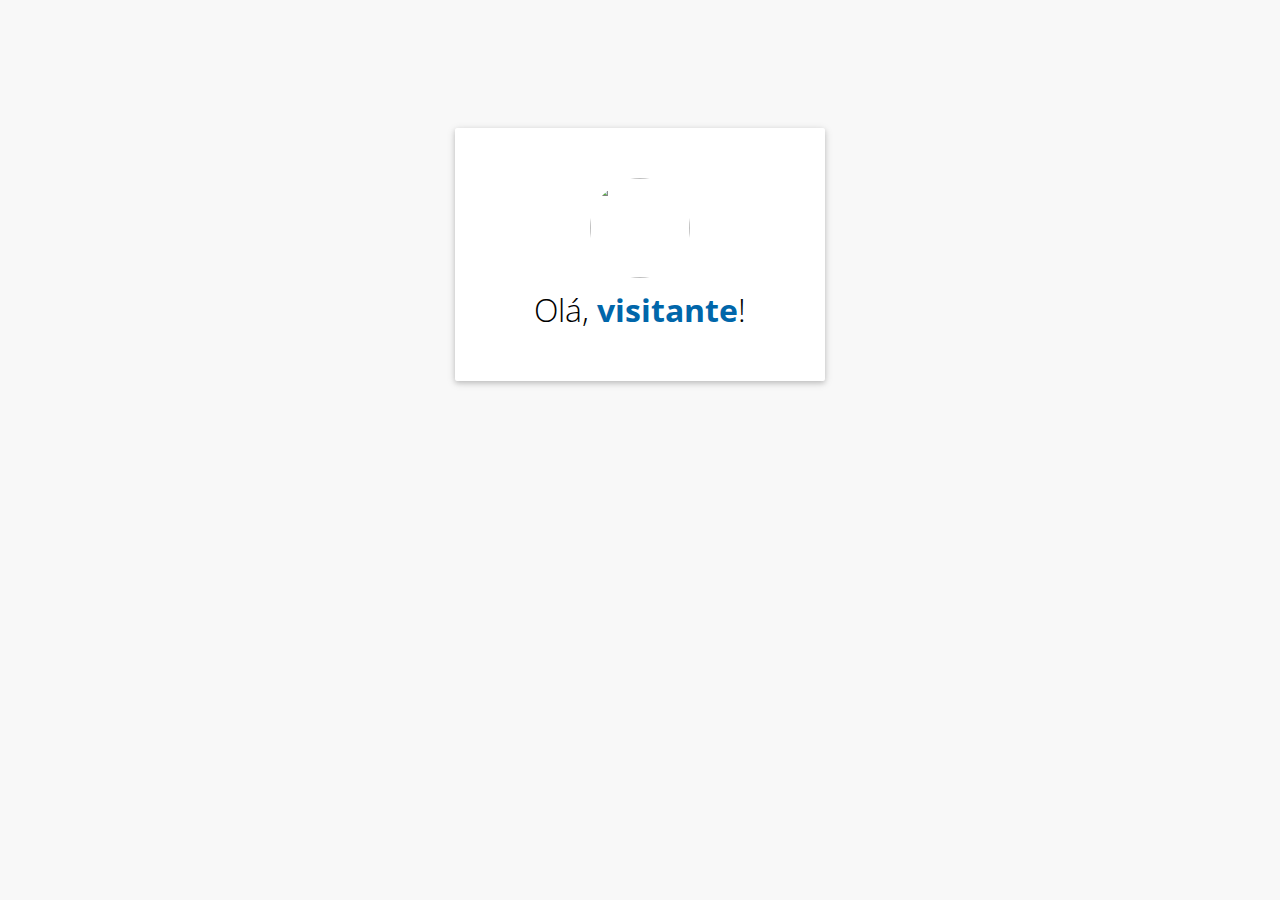
==== index.html @ fc6ac16f "​Login​ ​Autenticado​ ​com​ ​o​ ​Google" ====
<!DOCTYPE html>
<html lang="pt-BR">
  <head>
    <meta charset="UTF-8">
    <meta name="google-signin-scope" content="profile email">
    <meta name="google-signin-client_id" content="SEU_ID_DO_CLIENTE">
    <script src="https://apis.google.com/js/platform.js" async defer></script>
     
    <style type="text/css">
      @import url(http://fonts.googleapis.com/css?family=Open+Sans:400italic,600italic,600,700,400);
 
      body {
        margin: 0;
        padding: 10%;
        text-align: center;
        font-family: 'Open Sans';
        background: #F8F8F8;
      }
 
      .user {
          padding: 50px 20px;
          background: #FFFFFF;
          border-radius: 2px;
          box-shadow: 0 2px 5px 0 rgba(0, 0, 0, 0.16), 0 2px 10px 0 rgba(0, 0, 0, 0.12);
          width: 330px;
          display: block;
          margin: 0 auto;
      }
 
      #user-photo {
        width: 100px;
        height: 100px;
        border-radius: 50%;
        display: block;
        margin: 0 auto 10px auto;
      }
 
      h1 {
        display: block;
        margin: 0 auto;
        text-align: center;
        font-weight: lighter;
      }
 
      #user-name {
        color: #0066AA;
        font-weight: bold;
      }
 
      #user-email {
        display: block;
        margin: 0 auto;
        text-align: center;
        color: #0066AA;
      }
 
      .g-signin2,
      .g-signin2 .abcRioButton {
        display: block;
        margin: 20px auto 0 auto;
        text-align: center;
      }
    </style>
  </head>   
  <body>
    <div class="user">
      <img id="user-photo" src="https://mariovalney.com/wp-content/uploads/2015/06/user-anonimo.jpg">
      <h1>Olá, <span id="user-name">visitante</span>!</h1>
      <p id="user-email"></p>
    </div>
    <div class="g-signin2" data-onsuccess="onSignIn" data-theme="dark" data-width="370" data-height="50" data-longtitle="true" data-lang="pt-BR"></div>
 
    <script>
      function onSignIn(response) {
            // Conseguindo as informações do seu usuário:
            var perfil = response.getBasicProfile();
 
            // Conseguindo o ID do Usuário
            var userID = perfil.getId();
 
            // Conseguindo o Nome do Usuário
            var userName = perfil.getName();
 
            // Conseguindo o E-mail do Usuário
            var userEmail = perfil.getEmail();
 
            // Conseguindo a URL da Foto do Perfil
            var userPicture = perfil.getImageUrl();
 
            document.getElementById('user-photo').src = userPicture;
            document.getElementById('user-name').innerText = userName;
            document.getElementById('user-email').innerText = userEmail;
 
            // Recebendo o TOKEN que você usará nas demais requisições à API:
            var LoR = response.getAuthResponse().id_token;
            console.log("~ le Tolkien: " + LoR);
        };
    </script>
  </body>
</html>
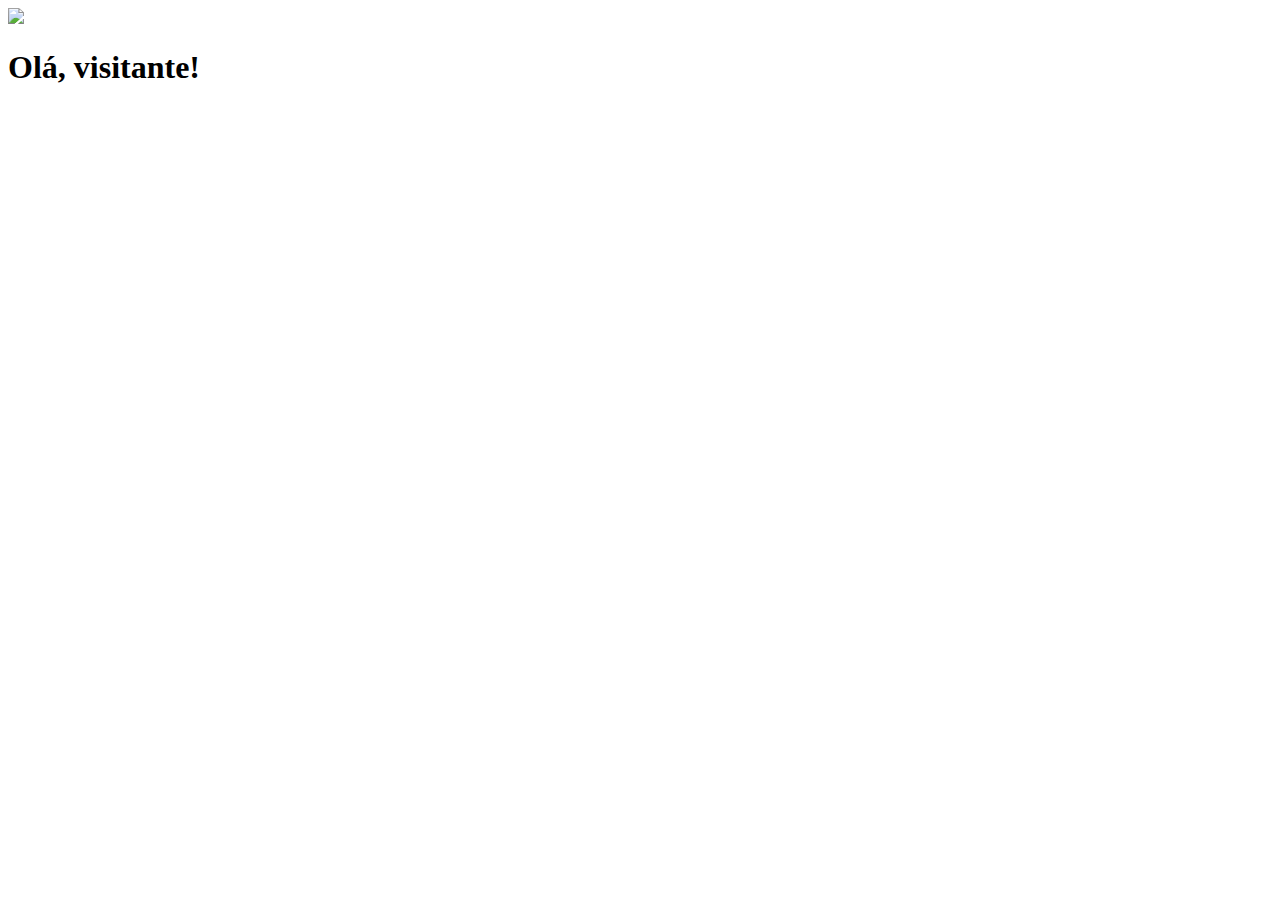
==== commit 7af409d1: "Update index.html" ====
--- a/index.html
+++ b/index.html
@@ -1,100 +1,20 @@
 <!DOCTYPE html>
 <html lang="pt-BR">
   <head>
+    <title>LOGIN</title>
     <meta charset="UTF-8">
     <meta name="google-signin-scope" content="profile email">
-    <meta name="google-signin-client_id" content="SEU_ID_DO_CLIENTE">
+    <meta name="google-signin-client_id" content="591449979960-q8dcp16anqqn3o9ojpn5lbsvc9pi6u15.apps.googleusercontent.com">
     <script src="https://apis.google.com/js/platform.js" async defer></script>
-     
-    <style type="text/css">
-      @import url(http://fonts.googleapis.com/css?family=Open+Sans:400italic,600italic,600,700,400);
- 
-      body {
-        margin: 0;
-        padding: 10%;
-        text-align: center;
-        font-family: 'Open Sans';
-        background: #F8F8F8;
-      }
- 
-      .user {
-          padding: 50px 20px;
-          background: #FFFFFF;
-          border-radius: 2px;
-          box-shadow: 0 2px 5px 0 rgba(0, 0, 0, 0.16), 0 2px 10px 0 rgba(0, 0, 0, 0.12);
-          width: 330px;
-          display: block;
-          margin: 0 auto;
-      }
- 
-      #user-photo {
-        width: 100px;
-        height: 100px;
-        border-radius: 50%;
-        display: block;
-        margin: 0 auto 10px auto;
-      }
- 
-      h1 {
-        display: block;
-        margin: 0 auto;
-        text-align: center;
-        font-weight: lighter;
-      }
- 
-      #user-name {
-        color: #0066AA;
-        font-weight: bold;
-      }
- 
-      #user-email {
-        display: block;
-        margin: 0 auto;
-        text-align: center;
-        color: #0066AA;
-      }
- 
-      .g-signin2,
-      .g-signin2 .abcRioButton {
-        display: block;
-        margin: 20px auto 0 auto;
-        text-align: center;
-      }
-    </style>
+    <link rel="stylesheet" type ="text/css" href ="design.css"> 
+    <script src="script.js"></script>
   </head>   
   <body>
     <div class="user">
-      <img id="user-photo" src="https://mariovalney.com/wp-content/uploads/2015/06/user-anonimo.jpg">
-      <h1>Olá, <span id="user-name">visitante</span>!</h1>
-      <p id="user-email"></p>
+        <img id="user-photo" src="http://www.mulierchile.com/imagem/imagem-008.jpg">
+        <h1>Olá, <span id="user-name">visitante</span>!</h1>
     </div>
+      
     <div class="g-signin2" data-onsuccess="onSignIn" data-theme="dark" data-width="370" data-height="50" data-longtitle="true" data-lang="pt-BR"></div>
- 
-    <script>
-      function onSignIn(response) {
-            // Conseguindo as informações do seu usuário:
-            var perfil = response.getBasicProfile();
- 
-            // Conseguindo o ID do Usuário
-            var userID = perfil.getId();
- 
-            // Conseguindo o Nome do Usuário
-            var userName = perfil.getName();
- 
-            // Conseguindo o E-mail do Usuário
-            var userEmail = perfil.getEmail();
- 
-            // Conseguindo a URL da Foto do Perfil
-            var userPicture = perfil.getImageUrl();
- 
-            document.getElementById('user-photo').src = userPicture;
-            document.getElementById('user-name').innerText = userName;
-            document.getElementById('user-email').innerText = userEmail;
- 
-            // Recebendo o TOKEN que você usará nas demais requisições à API:
-            var LoR = response.getAuthResponse().id_token;
-            console.log("~ le Tolkien: " + LoR);
-        };
-    </script>
   </body>
 </html>
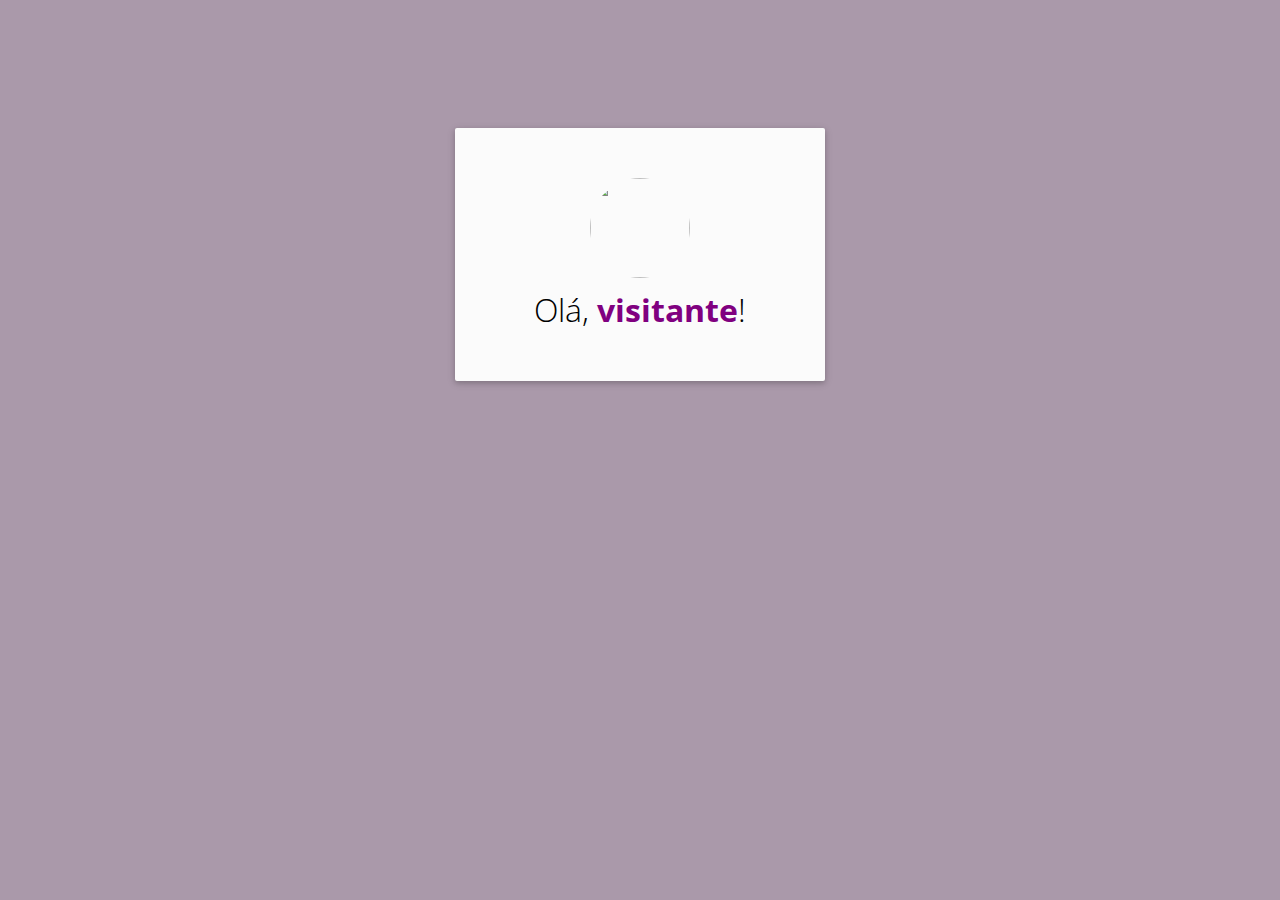
==== commit 0f36368b: "Add files via upload" ====
--- a/index.html
+++ b/index.html
@@ -17,4 +17,4 @@
       
     <div class="g-signin2" data-onsuccess="onSignIn" data-theme="dark" data-width="370" data-height="50" data-longtitle="true" data-lang="pt-BR"></div>
   </body>
-</html>
+</html>--- a/design.css
+++ b/design.css
@@ -0,0 +1,59 @@
+@import url(http://fonts.googleapis.com/css?family=Open+Sans:400italic,600italic,600,700,400);
+ 
+body {
+    margin: 0;
+    padding: 10%;
+    text-align: center;
+    font-family: 'Open Sans';
+    background: #A9A;
+}
+
+#rodape {
+    margin: 0;
+    padding: 10%;
+    text-align: center;
+}
+
+.user {
+    padding: 50px 20px;
+    background: #FBFBFB;
+    border-radius: 2px;
+    box-shadow: 0 2px 5px 0 rgba(0, 0, 0, 0.16), 0 2px 10px 0 rgba(0, 0, 0, 0.12);
+    width: 330px;
+    display: block;
+    margin: 0 auto;
+}
+      
+.logout {
+    padding: 500px 200px;
+    background: #FFFFFF;
+    width: 330px;
+    display: block;
+}
+ 
+#user-photo {
+    width: 100px;
+    height: 100px;
+    border-radius: 50%;
+    display: block;
+    margin: 0 auto 10px auto;
+}
+ 
+h1 {
+    display: block;
+    margin: 0 auto;
+    text-align: center;
+    font-weight: lighter;
+}
+ 
+#user-name {
+    color: purple;
+    font-weight: bold;
+}
+ 
+.g-signin2,
+.g-signin2 .abcRioButton {
+    display: block;
+    margin: 20px auto 0 auto;
+    text-align: center;
+}